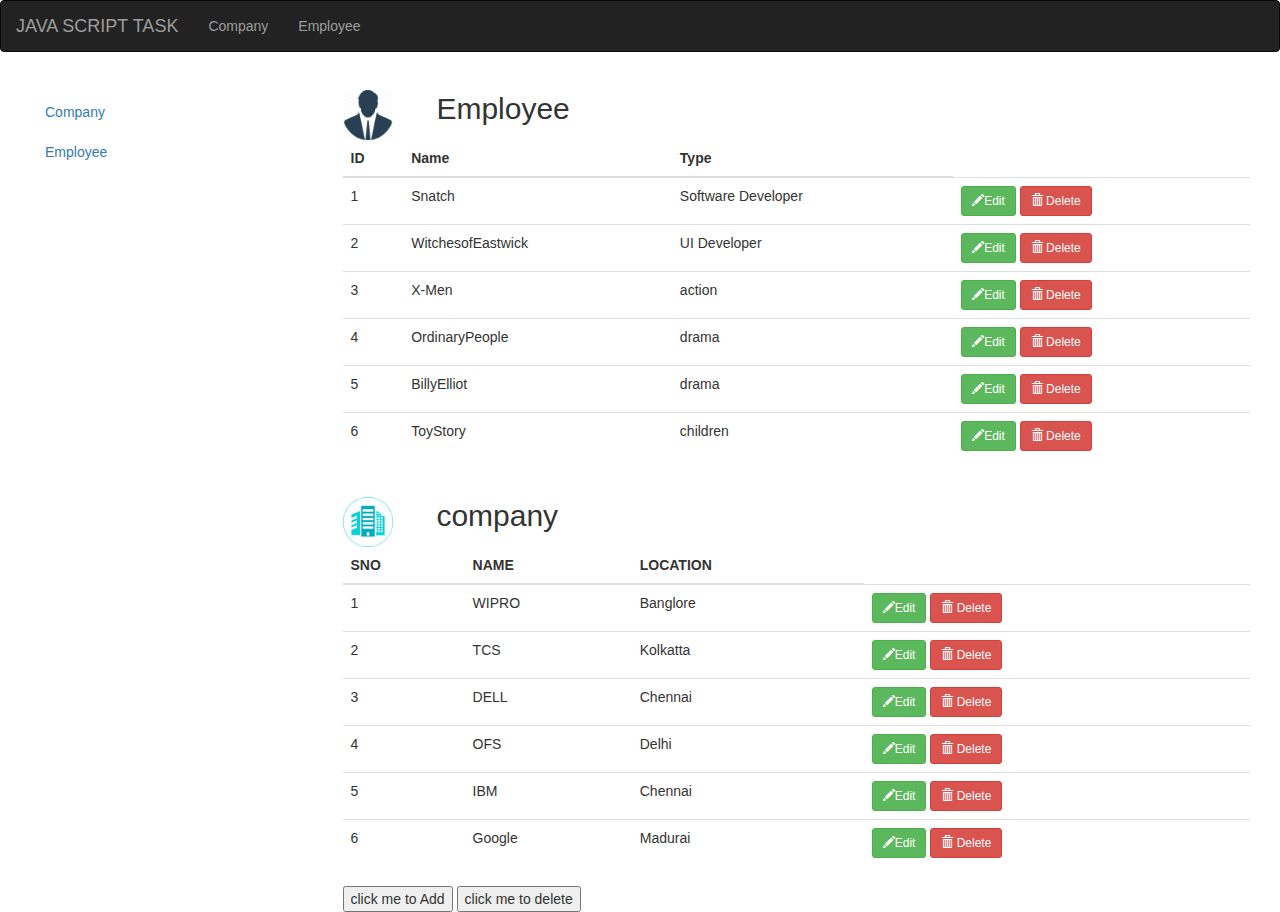
==== JAVA SCRIPT TASK/index1.html @ 315b56b6 "Add files via upload" ====
<!DOCTYPE html>
<html lang="en">
  <head>
    <!-- Required meta tags -->
    <meta charset="utf-8">
    <meta name="viewport" content="width=device-width, initial-scale=1, shrink-to-fit=no">

    <!-- Bootstrap CSS -->
  <link rel="stylesheet" href="https://maxcdn.bootstrapcdn.com/bootstrap/3.3.7/css/bootstrap.min.css">
  <script src="https://ajax.googleapis.com/ajax/libs/jquery/3.2.1/jquery.min.js"></script>
  <script src="https://maxcdn.bootstrapcdn.com/bootstrap/3.3.7/js/bootstrap.min.js"></script>
  <script src="script.js"></script>

  <link rel="stylesheet" href="style.css">

</head>

<body onload="createTable()">

  <nav class="navbar navbar-inverse">
    <div class="container-fluid">
      <div class="navbar-header">
        <button type="button" class="navbar-toggle" data-toggle="collapse" data-target="#myNavbar">
          <span class="icon-bar"></span>
          <span class="icon-bar"></span>
          <span class="icon-bar"></span>
        </button>
        <a class="navbar-brand" href="#">JAVA SCRIPT TASK</a>
      </div>
      <div class="collapse navbar-collapse" id="myNavbar">
        <ul class="nav navbar-nav">
          <li><a href="#Company" onclick="company()">Company</a></li>

          <li><a href="#Employee" onclick="employee()">Employee</li>
        </ul>
      </div>
    </div>
  </nav>




  <div class="container-fluid">
<div class="rows">
  <div class="col-md-3 col-sm-3 col-xs-3">
    <ul class="nav">
           <li><a href="#Company" onclick="company()"> Company </a></li>
           <li><a href="#Employee" onclick="employee()"> Employee </a></li>
         </ul>

  </div>
  <div class="col-md-9 col-sm-9 col-xs-9">

<div id="emp">
<img src="emp.png" width="50" height="50">

    <h2 style="display:inline-block; padding:0px 40px;">Employee</h2>
    <table class="table table-hover" id="table">
      <thead>
        <tr>
          <th>ID</th>
          <th>Name</th>
          <th>Type</th>
        </tr>
      </thead>
        <tbody>
          <tr>

          </tr>
      </tbody>
    </table>
  </div>
  <div id="com">
    <img src="com.png" width="50" height="50">
        <h2 style="display:inline-block; padding:0px 40px;">company</h2>
      <table class="table table-hover" id="table1">
        <thead>
          <tr>
            <th>SNO</th>
            <th>NAME</th>
            <th>LOCATION</th>
          </tr>
        </thead>
          <tbody>
            <tr>

            </tr>
        </tbody>
      </table>
    </div>

<button onclick="onClick()">click me to Add</button>
<button onclick="onClick1()">click me to delete</button>
</div>
</div>
</div>

</body>

</html>
---- JAVA SCRIPT TASK/style.css ----
@media (max-width: 767px) {

div .col-xs-3{
 display: none;
  }

  div .col-xs-9{
    width:100%;
  }
}
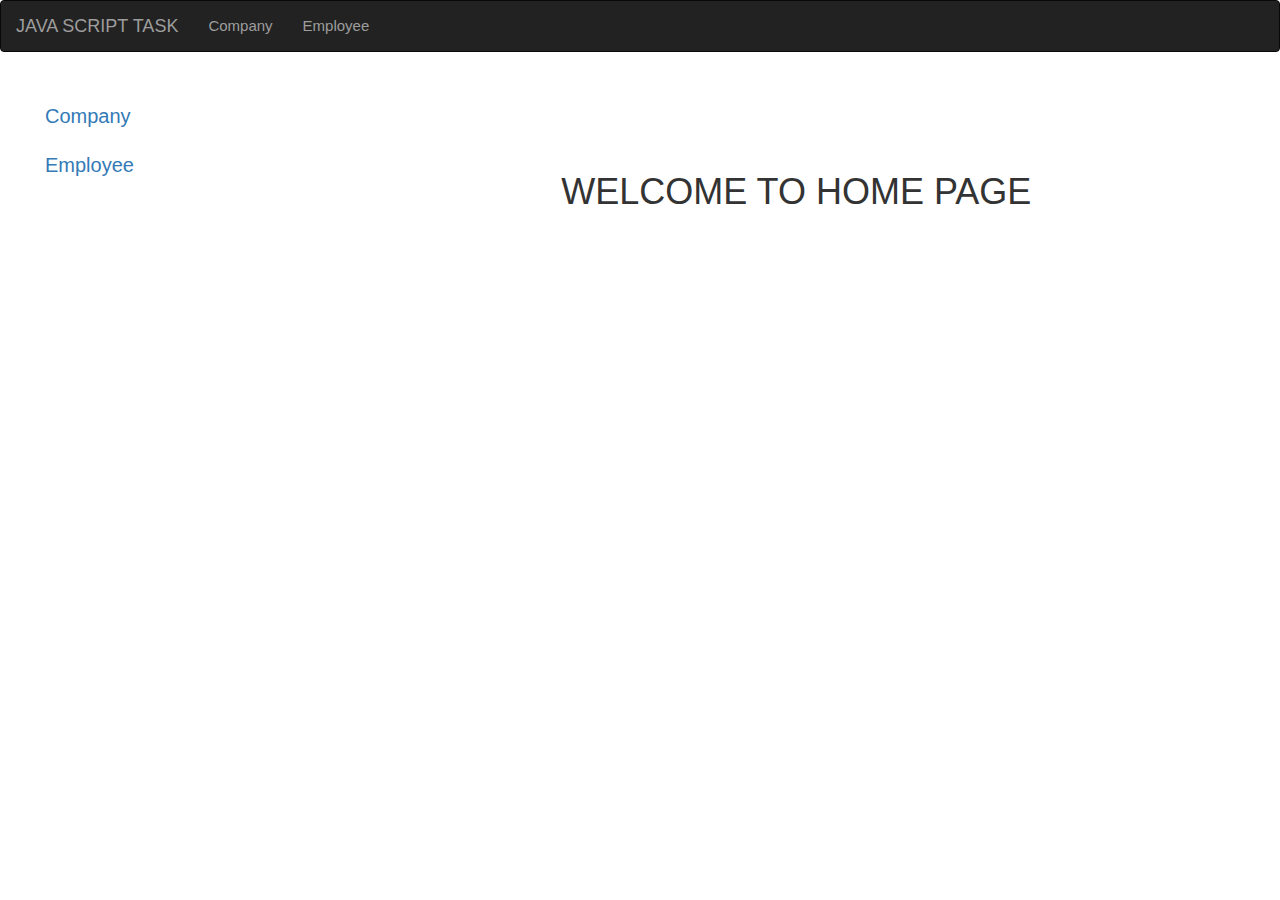
==== commit 99efe97b: "Code is Modified and Add Button Fesablity is added" ====
--- a/JAVA SCRIPT TASK/index1.html
+++ b/JAVA SCRIPT TASK/index1.html
@@ -1,100 +1,168 @@
-<!DOCTYPE html>
-<html lang="en">
-  <head>
-    <!-- Required meta tags -->
-    <meta charset="utf-8">
-    <meta name="viewport" content="width=device-width, initial-scale=1, shrink-to-fit=no">
-
-    <!-- Bootstrap CSS -->
-  <link rel="stylesheet" href="https://maxcdn.bootstrapcdn.com/bootstrap/3.3.7/css/bootstrap.min.css">
-  <script src="https://ajax.googleapis.com/ajax/libs/jquery/3.2.1/jquery.min.js"></script>
-  <script src="https://maxcdn.bootstrapcdn.com/bootstrap/3.3.7/js/bootstrap.min.js"></script>
-  <script src="script.js"></script>
-
-  <link rel="stylesheet" href="style.css">
-
-</head>
-
-<body onload="createTable()">
-
-  <nav class="navbar navbar-inverse">
-    <div class="container-fluid">
-      <div class="navbar-header">
-        <button type="button" class="navbar-toggle" data-toggle="collapse" data-target="#myNavbar">
-          <span class="icon-bar"></span>
-          <span class="icon-bar"></span>
-          <span class="icon-bar"></span>
-        </button>
-        <a class="navbar-brand" href="#">JAVA SCRIPT TASK</a>
-      </div>
-      <div class="collapse navbar-collapse" id="myNavbar">
-        <ul class="nav navbar-nav">
-          <li><a href="#Company" onclick="company()">Company</a></li>
-
-          <li><a href="#Employee" onclick="employee()">Employee</li>
-        </ul>
-      </div>
-    </div>
-  </nav>
-
-
-
-
-  <div class="container-fluid">
-<div class="rows">
-  <div class="col-md-3 col-sm-3 col-xs-3">
-    <ul class="nav">
-           <li><a href="#Company" onclick="company()"> Company </a></li>
-           <li><a href="#Employee" onclick="employee()"> Employee </a></li>
-         </ul>
-
-  </div>
-  <div class="col-md-9 col-sm-9 col-xs-9">
-
-<div id="emp">
-<img src="emp.png" width="50" height="50">
-
-    <h2 style="display:inline-block; padding:0px 40px;">Employee</h2>
-    <table class="table table-hover" id="table">
-      <thead>
-        <tr>
-          <th>ID</th>
-          <th>Name</th>
-          <th>Type</th>
-        </tr>
-      </thead>
-        <tbody>
-          <tr>
-
-          </tr>
-      </tbody>
-    </table>
-  </div>
-  <div id="com">
-    <img src="com.png" width="50" height="50">
-        <h2 style="display:inline-block; padding:0px 40px;">company</h2>
-      <table class="table table-hover" id="table1">
-        <thead>
-          <tr>
-            <th>SNO</th>
-            <th>NAME</th>
-            <th>LOCATION</th>
-          </tr>
-        </thead>
-          <tbody>
-            <tr>
-
-            </tr>
-        </tbody>
-      </table>
-    </div>
-
-<button onclick="onClick()">click me to Add</button>
-<button onclick="onClick1()">click me to delete</button>
-</div>
-</div>
-</div>
-
-</body>
-
-</html>
+<!DOCTYPE html>
+<html lang="en">
+  <head>
+    <!-- Required meta tags -->
+    <meta charset="utf-8">
+    <meta name="viewport" content="width=device-width, initial-scale=1, shrink-to-fit=no">
+
+    <!-- Bootstrap CSS -->
+  <link rel="stylesheet" href="https://maxcdn.bootstrapcdn.com/bootstrap/3.3.7/css/bootstrap.min.css">
+  <script src="https://ajax.googleapis.com/ajax/libs/jquery/3.2.1/jquery.min.js"></script>
+  <script src="https://maxcdn.bootstrapcdn.com/bootstrap/3.3.7/js/bootstrap.min.js"></script>
+  <script src="script.js"></script>
+
+  <link rel="stylesheet" href="style.css">
+
+</head>
+
+<body onload="createTable()">
+
+  <nav class="navbar navbar-inverse">
+    <div class="container-fluid">
+      <div class="navbar-header">
+        <button type="button" class="navbar-toggle" data-toggle="collapse" data-target="#myNavbar">
+          <span class="icon-bar"></span>
+          <span class="icon-bar"></span>
+          <span class="icon-bar"></span>
+        </button>
+        <a class="navbar-brand" href="#">JAVA SCRIPT TASK</a>
+      </div>
+      <div class="collapse navbar-collapse" id="myNavbar">
+        <ul class="nav navbar-nav">
+          <li><a href="#Company" onclick="company()">Company</a></li>
+
+          <li><a href="#Employee" onclick="employee()">Employee</li>
+        </ul>
+      </div>
+    </div>
+  </nav>
+
+
+
+
+  <div class="container-fluid">
+<div class="rows">
+  <div class="col-md-3 col-sm-3 col-xs-3">
+    <ul class="nav">
+           <li><a href="#Company" onclick="company()"> Company </a></li>
+           <li><a href="#Employee" onclick="employee()"> Employee </a></li>
+         </ul>
+
+  </div>
+  <div class="col-md-9 col-sm-9 col-xs-9">
+<div id="welcome">
+
+<center><h1>WELCOME TO HOME PAGE </h1></center>
+
+</div>
+<div id="emp">
+<img src="emp.png" width="50" height="50">
+
+    <table class="table table-hover" id="table">
+      <h2 style="display:inline-block; padding:0px 40px;">Employee</h2> <button class="btn btn-primary" style="float: right; margin-top:30px;" onclick="addCom()"><span class='glyphicon glyphicon-plus'></span>  Add</button>
+      <thead>
+        <tr>
+          <th>ID</th>
+          <th>NAME</th>
+          <th>JOB</th>
+        </tr>
+      </thead>
+
+      <tbody>
+          <tr>
+
+          </tr>
+      </tbody>
+    </table>
+  </div>
+  <div id="com">
+    <img src="com.png" width="50" height="50">
+        <h2 style="display:inline-block; padding:0px 40px;">company</h2>  <button class="btn btn-primary"  style="float: right;  margin-top:30px;" onclick="addCom()"><span class='glyphicon glyphicon-plus'></span>   Add</button>
+      <table class="table table-hover" id="table1">
+        <thead>
+          <tr>
+            <th>SNO</th>
+            <th>NAME</th>
+            <th>LOCATION</th>
+          </tr>
+        </thead>
+          <tbody>
+            <tr>
+
+            </tr>
+        </tbody>
+      </table>
+      <table class="table table-hover">
+        <thead>
+          <tr>
+          </tr>
+        </thead>
+          <tbody>
+
+            <tr>
+
+            </tr>
+        </tbody>
+      </table>
+    </div>
+
+
+</div>
+</div>
+</div>
+
+
+<div class="container">
+<div class="rows">
+  <div class="col-md-3">
+  </div>
+  <div class="col-md-6">
+
+<div id="editcom">
+
+
+</div>
+
+<div id="addcom">
+
+<h1><center> ADD COMPANY  </center></h1>
+                      <form method="post">
+                        <input type="number" class="form-control" placeholder="Sno">
+                           <br>
+                                <input type="text" class="form-control" placeholder="company name">
+                            <br>
+                                <input type="text" class="form-control" placeholder="Locaion">
+                            <br>
+                                <input type="submit" class="form-control" onclick="hideaddcom();" value="ADD COMPANY">
+                              </form>
+</div>
+
+<div id="editemp">
+
+
+</div>
+
+<div id="addemp">
+
+<h1><center> ADD EMPLOYEE  </center></h1>
+                      <form  method="get">
+                        <input type="number" class="form-control" placeholder="EMP ID">
+                           <br>
+                                <input type="text" class="form-control" placeholder="EMP NAME">
+                            <br>
+                                <input type="text" class="form-control" placeholder="EMP ROLE">
+                            <br>
+                                <input type="submit" class="form-control" onclick="hideaddemp();" value="ADD EMPLOYEE">
+                              </form>
+</div>
+
+
+  </div>
+  <div class="col-md-3">
+  </div>
+</div>
+</div>
+
+</body>
+
+</html>
--- a/JAVA SCRIPT TASK/style.css
+++ b/JAVA SCRIPT TASK/style.css
@@ -12,3 +12,95 @@
     width:100%;
   }
 }
+
+#addcom{
+  display: none;
+}
+
+#addemp{
+  display: none;
+}
+
+#com{
+  display: none;
+}
+
+
+#emp{
+  display: none;
+}
+#welcome h1{
+  margin-top: 100px;
+  font-weight: 400px;
+}
+
+.navbar .collapse ul li {
+  font-size: 15px;
+}
+
+.nav li {
+  font-size: 20px;
+  font-weight: 400;
+}
+
+
+
+
+
+#addemp input {
+  height: 60px;
+}
+
+#addemp .col-md-6 {
+  padding-left: 0px;
+}
+
+#addemp .form-control {
+  border: 1px solid #f0f0f0;
+  box-shadow: none;
+  margin: 10px 0px;
+
+}
+
+#addemp .form-control:hover {
+  border-color: #000;
+}
+
+
+#addemp input[type="submit"] {
+  background: #333;
+  border-radius: 100px;
+  color: #ffffff;
+  font-weight: 400;
+}
+
+#addemp input[type="submit"]:hover {
+  background: #000;
+}
+
+
+
+
+
+#addcom .form-control {
+  border: 1px solid #f0f0f0;
+  box-shadow: none;
+  margin: 10px 0px;
+
+}
+
+#addcom .form-control:hover {
+  border-color: #000;
+}
+
+
+#addcom input[type="submit"] {
+  background: #333;
+  border-radius: 100px;
+  color: #ffffff;
+  font-weight: 400;
+}
+
+#addcom input[type="submit"]:hover {
+  background: #000;
+}
